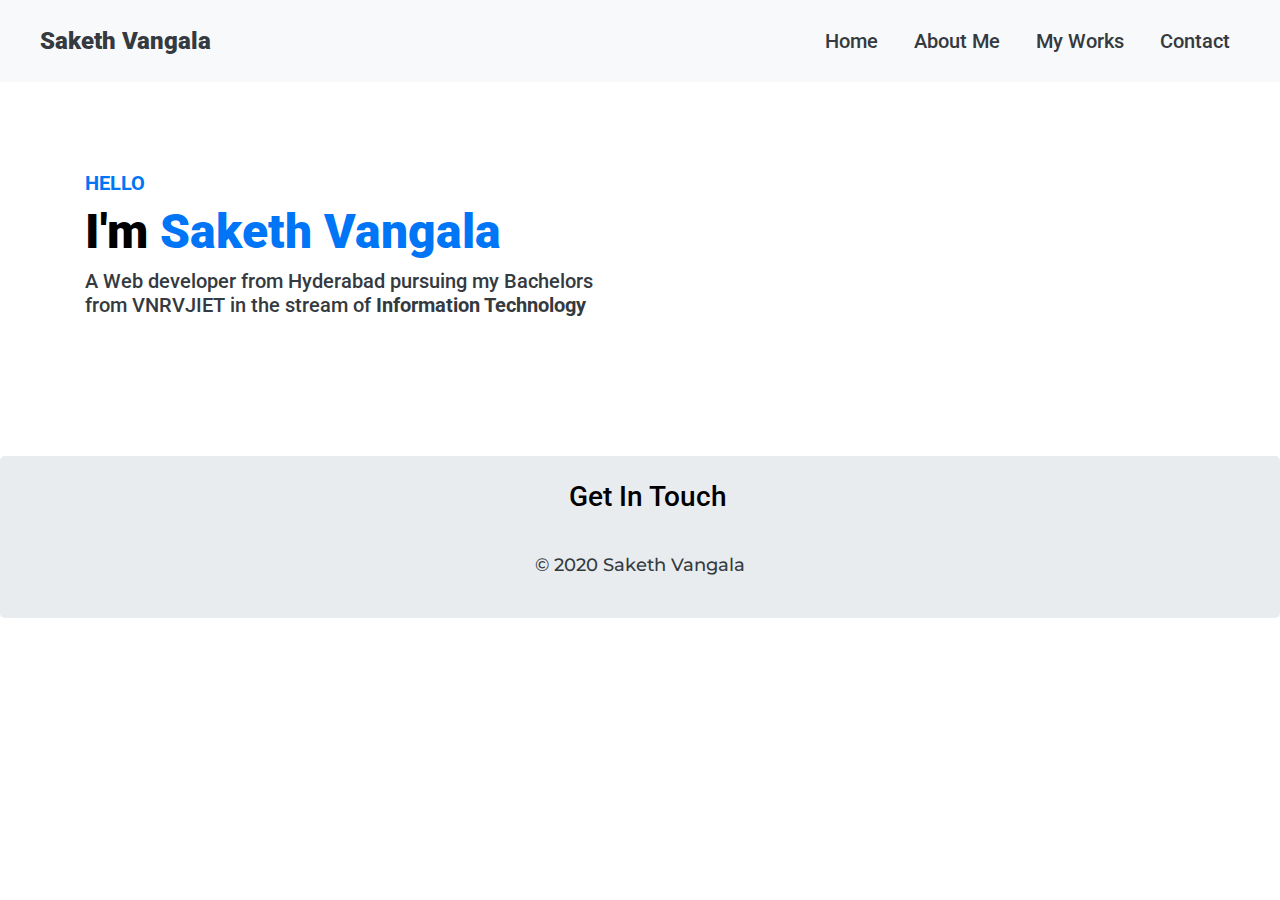
==== index.html @ d4b01fa2 "fixed navbar updated" ====
<!DOCTYPE html>
<html lang="en">
<head>
    <meta charset="UTF-8">
    <meta name="viewport" content="width=device-width, initial-scale=1.0">
    <title>Saketh Vangala</title>
     <!-- Bootstrap -->
     <link rel="stylesheet" href="https://stackpath.bootstrapcdn.com/bootstrap/4.5.2/css/bootstrap.min.css" integrity="sha384-JcKb8q3iqJ61gNV9KGb8thSsNjpSL0n8PARn9HuZOnIxN0hoP+VmmDGMN5t9UJ0Z" crossorigin="anonymous">
     <!-- Font Awesome -->
     <script src="https://kit.fontawesome.com/7654ab4b19.js" crossorigin="anonymous"></script>
     <!-- CSS STYLESHEETS -->
     <link rel="stylesheet" href="styles.css">
    <!-- googlefonts -->
    <link href="https://fonts.googleapis.com/css2?family=Montserrat:wght@100;200;400;500;600;700;800;900&family=Ubuntu:wght@300;400;500;700&display=swap" rel="stylesheet">
    <link href="https://fonts.googleapis.com/css2?family=Roboto:ital,wght@0,100;0,300;0,400;0,900;1,100;1,300;1,400;1,500;1,700;1,900&display=swap" rel="stylesheet">
    <!-- favicon -->
    <link rel="icon" type="image/png" sizes="32x32" href="favicon-32x32.png">
  </head>
<body>

 <!-- Navbar -->
 <nav class="navbar navbar-expand-lg mb-0 fixed-top bg-light">
  <a class="navbar-brand" href="#">
     Saketh Vangala
  </a>
  <button class="navbar-toggler navbar-light" type="button" data-toggle="collapse" data-target="#navbarNav" aria-controls="navbarNav" aria-expanded="false" aria-label="Toggle navigation">
    <span class="navbar-toggler-icon" style="color: black;"></span>
  </button>
  <div class="collapse navbar-collapse" id="navbarNav">
    <ul class="navbar-nav ml-auto pr-3">
      <li class="nav-item">
        <a class="nav-link" href="index.html"><i class="fas fa-home"></i> Home</a>
      </li>
      <li class="nav-item">
        <a class="nav-link" href="about.html"><i class="fas fa-user"></i> About Me</a>
      </li>
      <li class="nav-item">
        <a class="nav-link" href="works.html"><i class="fas fa-laptop-code"></i> My Works</a>
      </li>
      <li class="nav-item">
        <a class="nav-link" href="#footer"><i class="fas fa-phone-square-alt"></i> Contact</a>
      </li>
    </ul>
  </div>
</nav>
  
      <!-- Introduction -->
      <div class="container pt-5" id="about">
        <div class="row">
          <div class="col-lg-6 mb-2 flex-column d-flex justify-content-center align-items-flex-start" style="height: 400px;">
            <h5><span style="color:#0075f6;font-weight:700"> HELLO </span><h1><span style="color:#0075f6 ;"><span style="color: black;"> I'm </span><span style="color:#0075f6 ;">Saketh Vangala</span> </span></h1></h5>
            <h5>A Web developer from Hyderabad pursuing my Bachelors from VNRVJIET in the stream of <strong>Information Technology</strong></h5>
          </div>
          <div class="col-lg-6 mb-2">
            <img src="https://webdakaar.com/img/design-&-development.png" width="100%" alt="">
          </div>
        </div>
      </div>
      
 
 

     <!-- Footer -->
 <footer class="jumbotron m-0 p-4" id="footer">
  <h3 class="text-center" style="color: black;"><i class="fas fa-comments mr-3"></i>Get In Touch</h3>
  <div class="container-fluid d-flex justify-content-center align-items-center">
    <a class="social-media mr-4" href="https://www.linkedin.com/in/saketh-vangala-8084b91a4?lipi=urn%3Ali%3Apage%3Ad_flagship3_profile_view_base_contact_details%3B%2FxCG3F%2BXTN2C%2FG435f%2FRxw%3D%3D" target="_blank"> <i class="fab fa-linkedin-in"></i></a>
    <a class="social-media mr-4" href="https://github.com/SakethVangala11" target="_blank"><i class="fab fa-github-square"></i></a>
    <a class="social-media mr-4" href="mailto:sakethvangala36323@gmail.com" target="_blank"><i class="fas fa-envelope"></i></a>
    <a class="social-media mr-4" href="https://www.instagram.com/saketh_vangala/" target="_blank"><i class="fab fa-instagram"></i></a>
    <a class="social-media mr-4" href="https://www.facebook.com/vangala.saketh.7" target="_blank"><i class="fab fa-facebook-f"></i></a>
  </div>
  <p class="text-center">© 2020 Saketh Vangala </p>
</footer>



    <script src="https://code.jquery.com/jquery-3.5.1.slim.min.js" integrity="sha384-DfXdz2htPH0lsSSs5nCTpuj/zy4C+OGpamoFVy38MVBnE+IbbVYUew+OrCXaRkfj" crossorigin="anonymous"></script>
    <script src="https://cdn.jsdelivr.net/npm/popper.js@1.16.1/dist/umd/popper.min.js" integrity="sha384-9/reFTGAW83EW2RDu2S0VKaIzap3H66lZH81PoYlFhbGU+6BZp6G7niu735Sk7lN" crossorigin="anonymous"></script>
    <script src="https://stackpath.bootstrapcdn.com/bootstrap/4.5.2/js/bootstrap.min.js" integrity="sha384-B4gt1jrGC7Jh4AgTPSdUtOBvfO8shuf57BaghqFfPlYxofvL8/KUEfYiJOMMV+rV" crossorigin="anonymous"></script>
</body>
</html>
---- styles.css ----
/* Headings */
h1{
    font-size: 3em;
    font-family: 'Roboto', sans-serif;
    color: #343a40;
    font-weight: 900; 
}
h2{
    font-size: 2em;
    font-family: 'Roboto', sans-serif;
    color: #343a40;
    font-weight: 700; 
}
h5,h3,h4{
    font-family: 'Roboto', sans-serif;
    color: #343a40 ;
    
}

p{
    font-family: 'Montserrat', sans-serif;
    color: #343a40 ;
    font-size: 1.1em;
    font-weight:500;
}
span{
    font-family: 'Roboto', sans-serif;
    color: #343a40 ;
}
a{
    color:black ;
}
a:hover{
    color: black ;
}
/* Navbar */
.nav-link{
   font-size: 1.25em;
   font-family: 'Roboto', sans-serif;
   color: #343a40;
   margin: 0.5em;
   font-weight: 500;
}
.nav-link:hover{
    color: #343a40;
    font-weight: 900;
}
.navbar-brand{
    margin-left: 1em;
    font-size: 1.5em;
    font-family: 'Roboto', sans-serif;
    color: #343a40;
    font-weight: 900;
}

/* footer */
.social-media{
  margin:1.25% ;
  font-size: 1.5em;
}
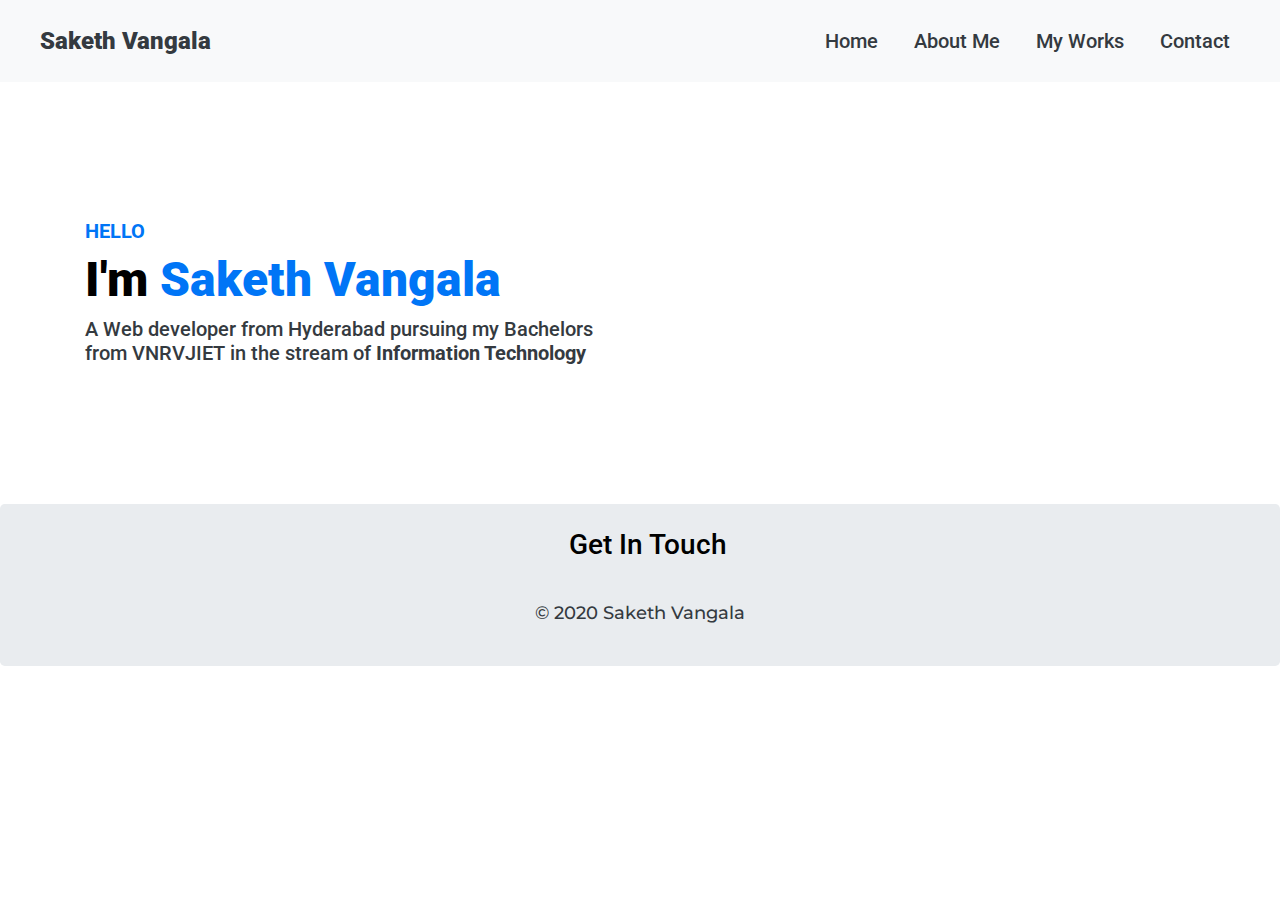
==== commit 1c4f6c66: "update index.html" ====
--- a/index.html
+++ b/index.html
@@ -45,7 +45,7 @@
 </nav>
   
       <!-- Introduction -->
-      <div class="container pt-5" id="about">
+      <div class="container pt-5 mt-lg-5" id="about">
         <div class="row">
           <div class="col-lg-6 mb-2 flex-column d-flex justify-content-center align-items-flex-start" style="height: 400px;">
             <h5><span style="color:#0075f6;font-weight:700"> HELLO </span><h1><span style="color:#0075f6 ;"><span style="color: black;"> I'm </span><span style="color:#0075f6 ;">Saketh Vangala</span> </span></h1></h5>
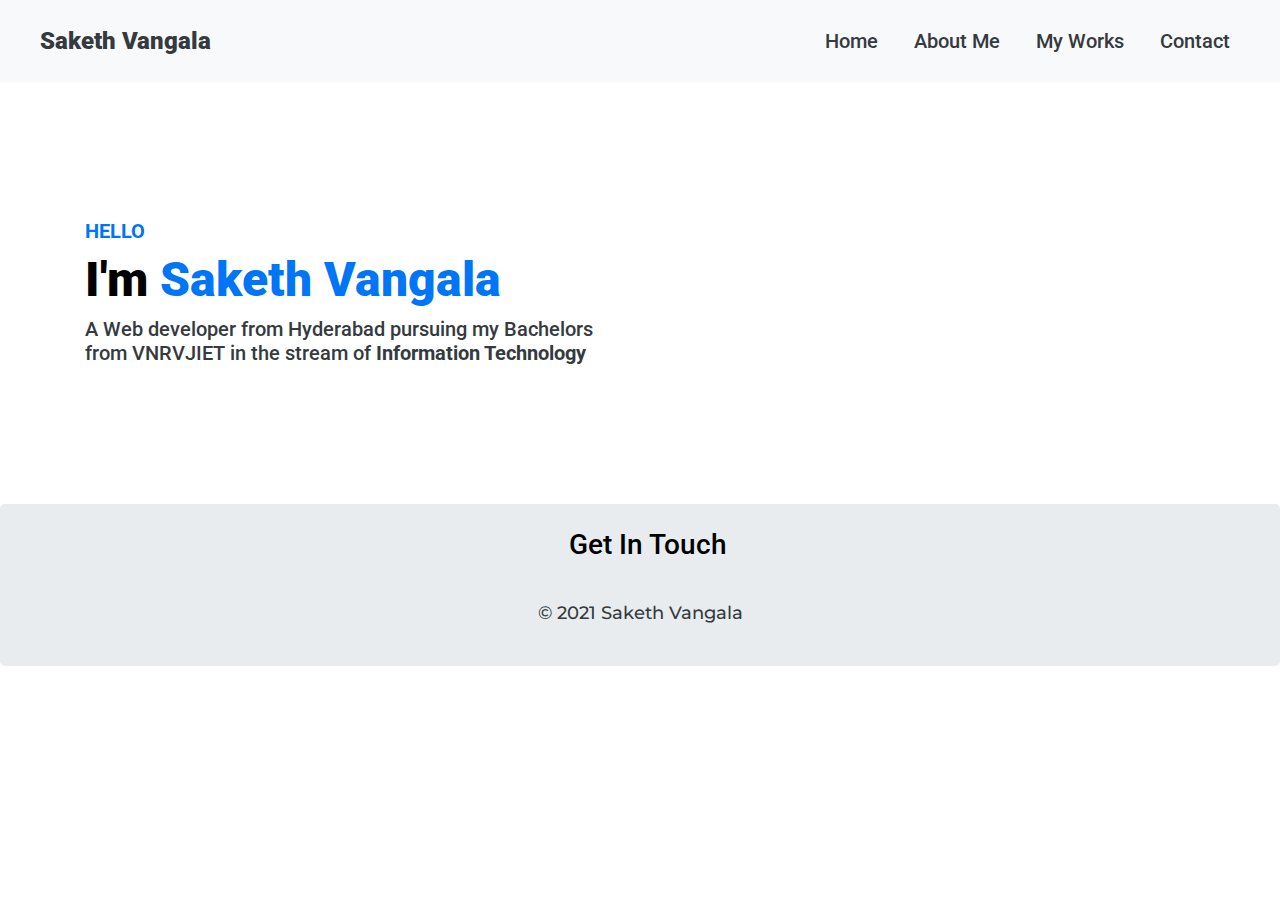
==== commit d3d32531: "Footer updated" ====
--- a/index.html
+++ b/index.html
@@ -43,7 +43,7 @@
     </ul>
   </div>
 </nav>
-  
+
       <!-- Introduction -->
       <div class="container pt-5 mt-lg-5" id="about">
         <div class="row">
@@ -56,9 +56,9 @@
           </div>
         </div>
       </div>
-      
- 
- 
+
+
+
 
      <!-- Footer -->
  <footer class="jumbotron m-0 p-4" id="footer">
@@ -70,7 +70,7 @@
     <a class="social-media mr-4" href="https://www.instagram.com/saketh_vangala/" target="_blank"><i class="fab fa-instagram"></i></a>
     <a class="social-media mr-4" href="https://www.facebook.com/vangala.saketh.7" target="_blank"><i class="fab fa-facebook-f"></i></a>
   </div>
-  <p class="text-center">© 2020 Saketh Vangala </p>
+  <p class="text-center">© 2021 Saketh Vangala </p>
 </footer>
 
 
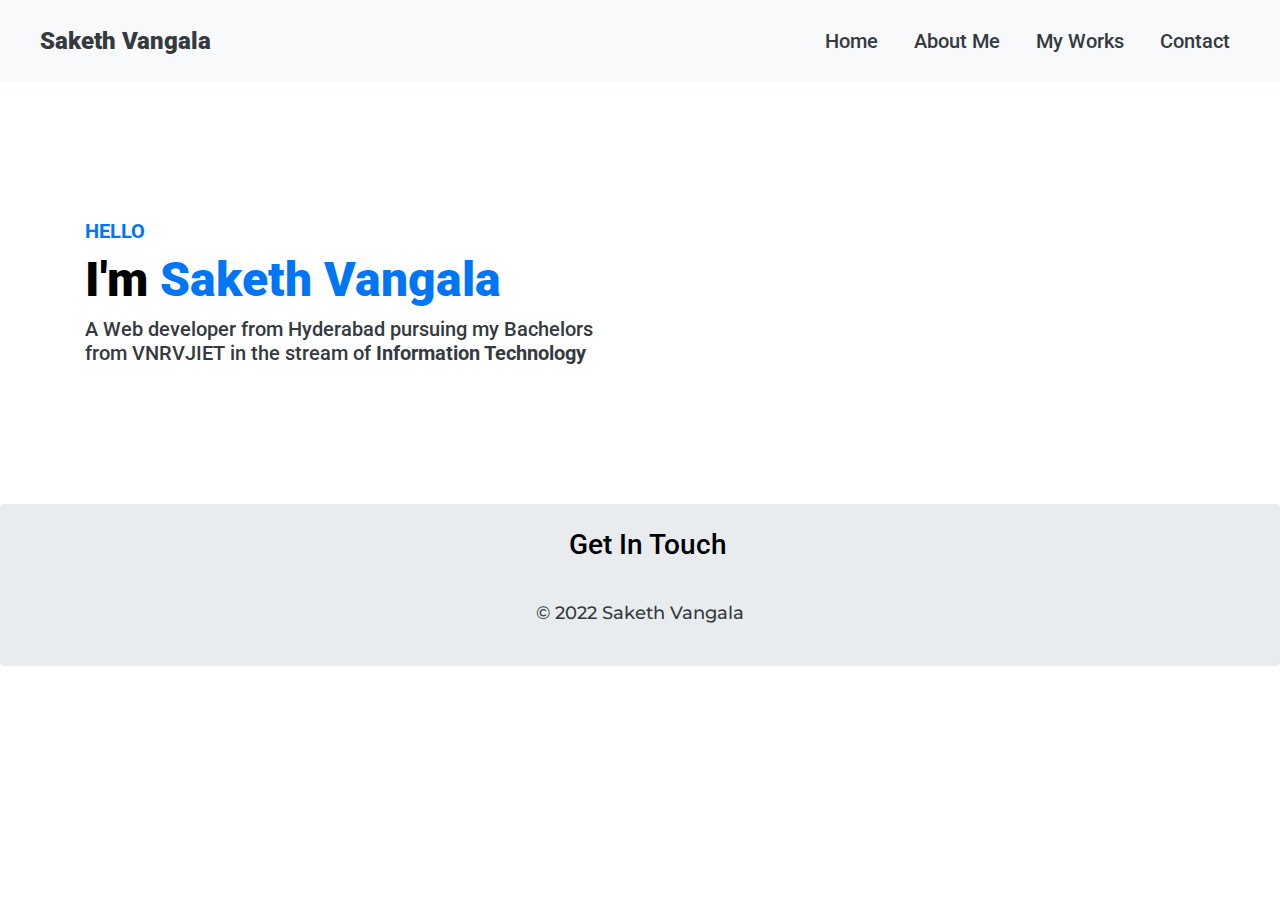
==== commit 1e8d3ffc: "Update index.html" ====
--- a/index.html
+++ b/index.html
@@ -20,7 +20,7 @@
 
  <!-- Navbar -->
  <nav class="navbar navbar-expand-lg mb-0 fixed-top bg-light">
-  <a class="navbar-brand" href="#">
+  <a class="navbar-brand" href="">
      Saketh Vangala
   </a>
   <button class="navbar-toggler navbar-light" type="button" data-toggle="collapse" data-target="#navbarNav" aria-controls="navbarNav" aria-expanded="false" aria-label="Toggle navigation">
@@ -70,7 +70,7 @@
     <a class="social-media mr-4" href="https://www.instagram.com/saketh_vangala/" target="_blank"><i class="fab fa-instagram"></i></a>
     <a class="social-media mr-4" href="https://www.facebook.com/vangala.saketh.7" target="_blank"><i class="fab fa-facebook-f"></i></a>
   </div>
-  <p class="text-center">© 2021 Saketh Vangala </p>
+  <p class="text-center">© 2022 Saketh Vangala </p>
 </footer>
 
 
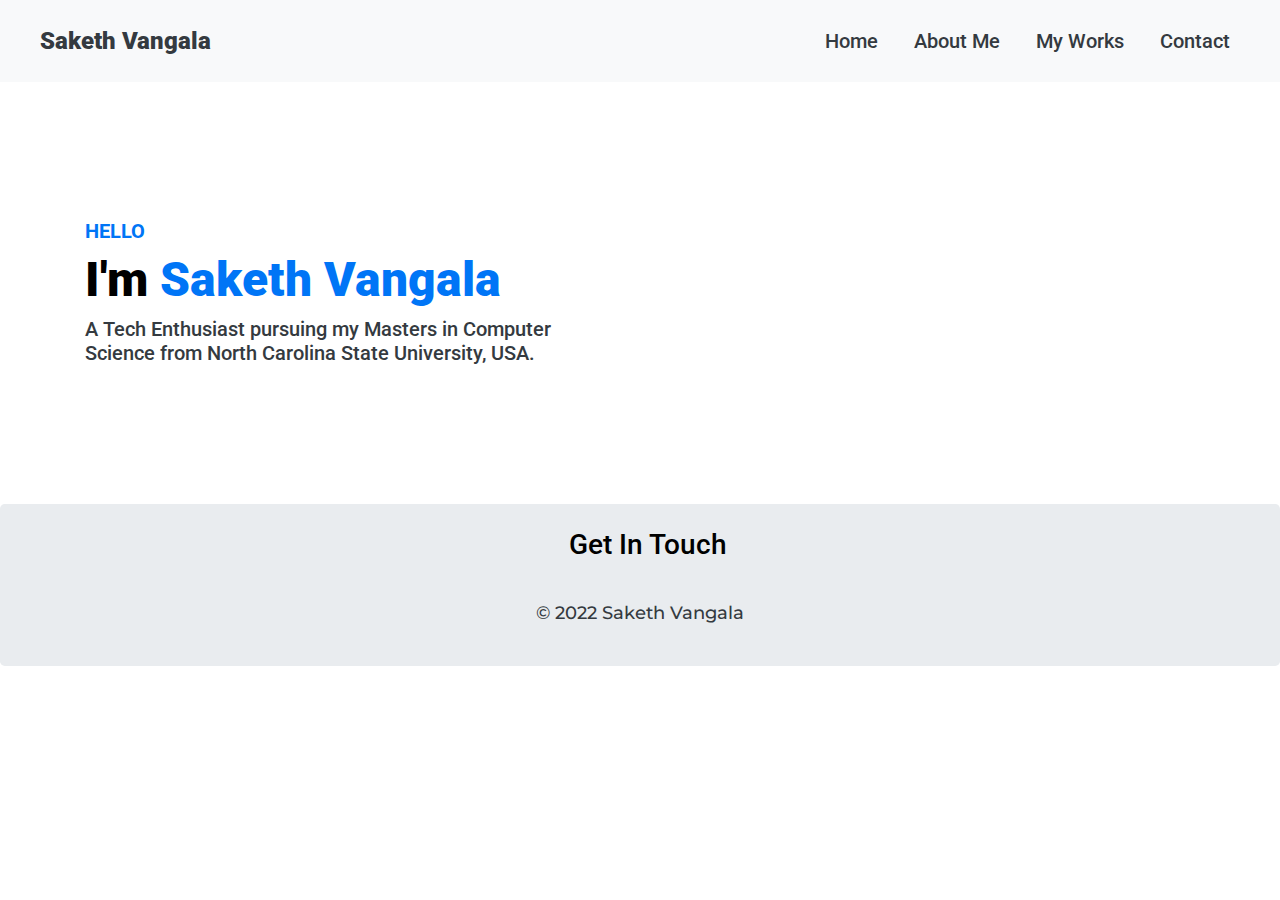
==== commit b1fcf4f6: "Updated skills and educationa and projects" ====
--- a/index.html
+++ b/index.html
@@ -49,7 +49,7 @@
         <div class="row">
           <div class="col-lg-6 mb-2 flex-column d-flex justify-content-center align-items-flex-start" style="height: 400px;">
             <h5><span style="color:#0075f6;font-weight:700"> HELLO </span><h1><span style="color:#0075f6 ;"><span style="color: black;"> I'm </span><span style="color:#0075f6 ;">Saketh Vangala</span> </span></h1></h5>
-            <h5>A Web developer from Hyderabad pursuing my Bachelors from VNRVJIET in the stream of <strong>Information Technology</strong></h5>
+            <h5>A Tech Enthusiast pursuing my Masters in Computer Science from North Carolina State University, USA.</h5>
           </div>
           <div class="col-lg-6 mb-2">
             <img src="https://webdakaar.com/img/design-&-development.png" width="100%" alt="">
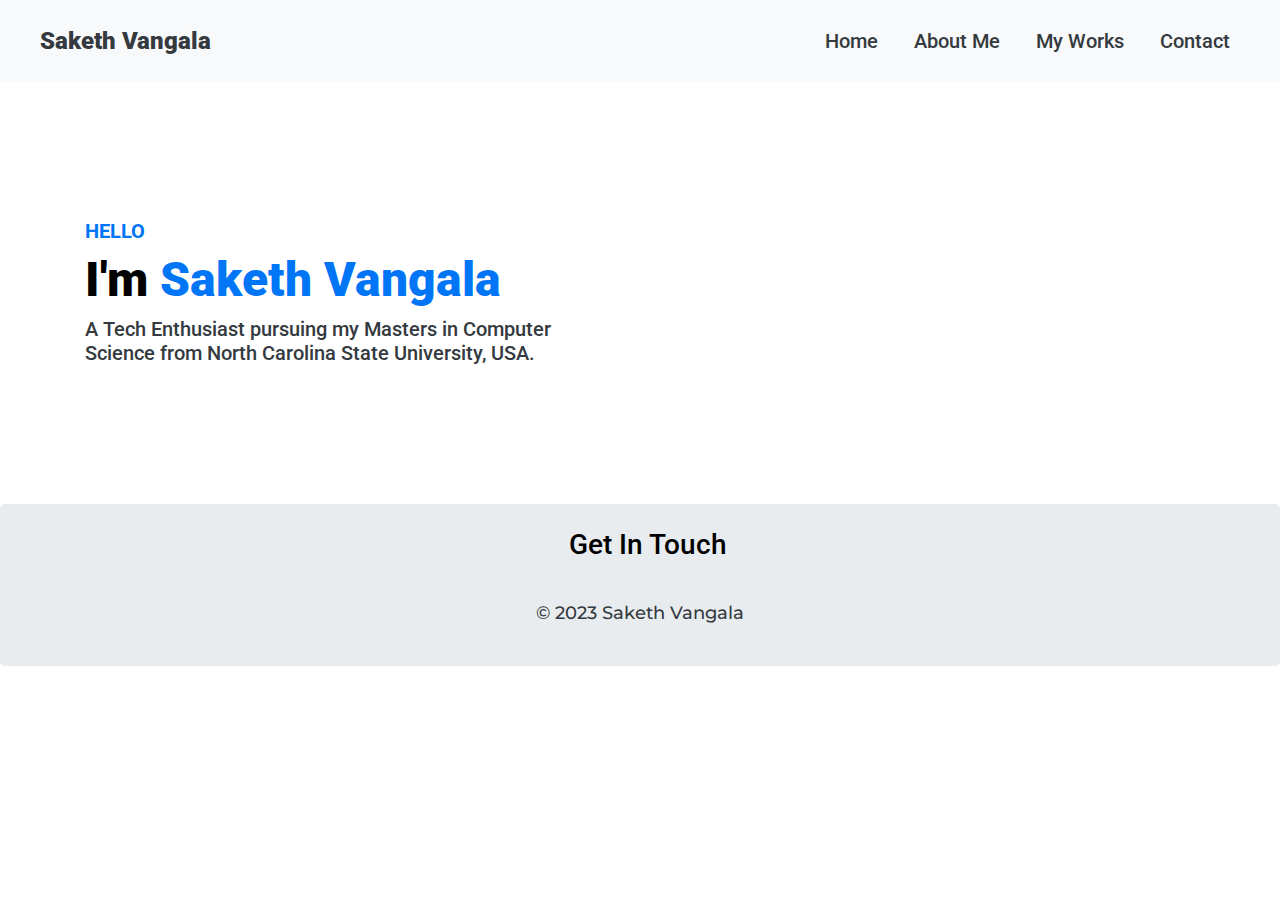
==== commit 0ee7b565: "Update Projects and Footer" ====
--- a/index.html
+++ b/index.html
@@ -20,7 +20,7 @@
 
  <!-- Navbar -->
  <nav class="navbar navbar-expand-lg mb-0 fixed-top bg-light">
-  <a class="navbar-brand" href="">
+  <a class="navbar-brand" href="index.html">
      Saketh Vangala
   </a>
   <button class="navbar-toggler navbar-light" type="button" data-toggle="collapse" data-target="#navbarNav" aria-controls="navbarNav" aria-expanded="false" aria-label="Toggle navigation">
@@ -70,7 +70,7 @@
     <a class="social-media mr-4" href="https://www.instagram.com/saketh_vangala/" target="_blank"><i class="fab fa-instagram"></i></a>
     <a class="social-media mr-4" href="https://www.facebook.com/vangala.saketh.7" target="_blank"><i class="fab fa-facebook-f"></i></a>
   </div>
-  <p class="text-center">© 2022 Saketh Vangala </p>
+  <p class="text-center">© 2023 Saketh Vangala </p>
 </footer>
 
 
